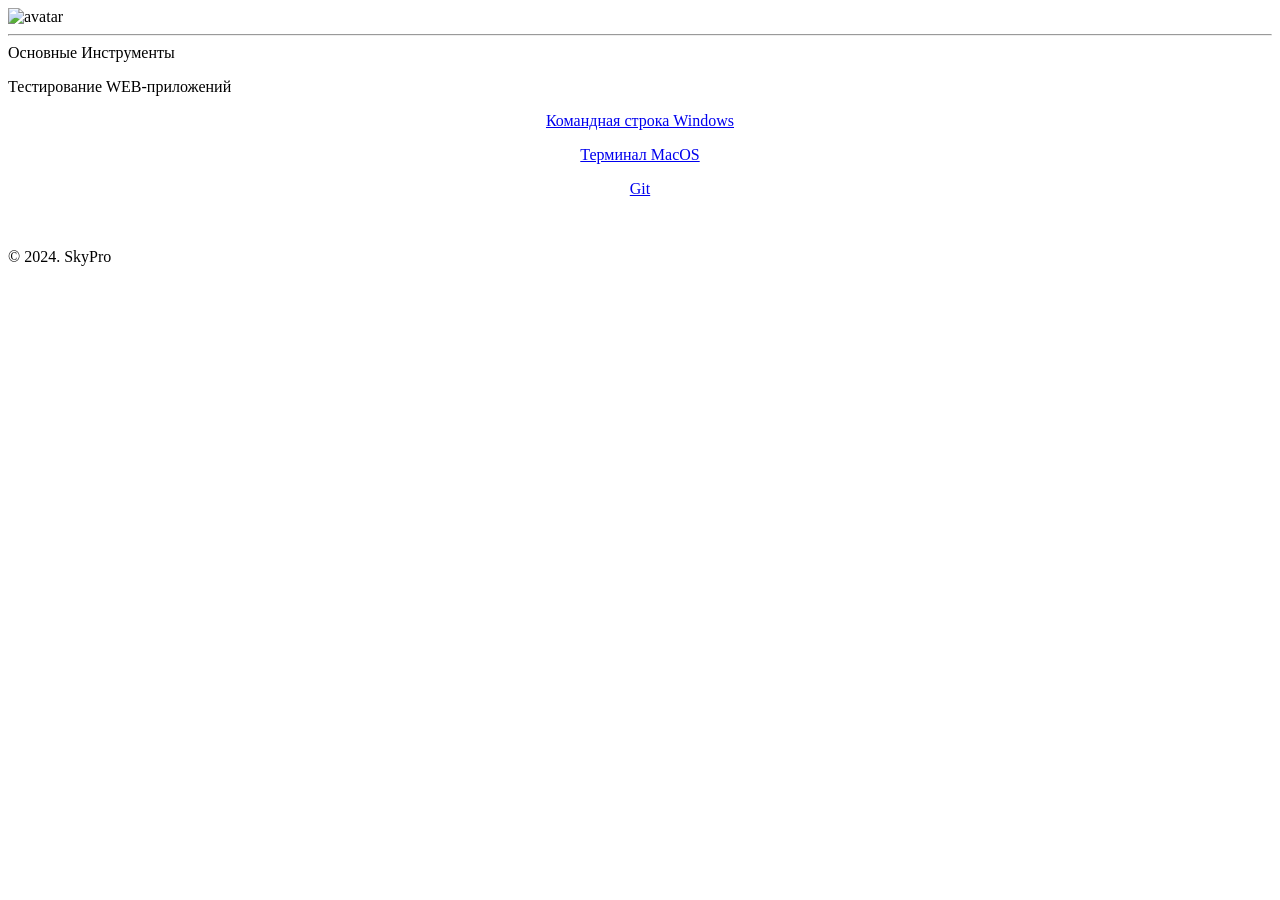
==== index.html @ f41c15f6 "first commit" ====
<!DOCTYPE html>
<html>
   <head>
      <title>Portal for QA</title>
      <link rel="stylesheet" type="text/css" href="css/style.css">
      <link rel="stylesheet" type="text/css" href="css/font-awesome.css">
      <link rel="shortcut icon" href="img/fav.ico" type="image/x-icon">
      <link href="https://fonts.googleapis.com/css?family=Montserrat:700" rel="stylesheet">
      <meta charset="utf-8">
      <meta name="viewport" content="width=device-width, initial-scale=1">
   </head>
   <body>
      <!--Card-->
      <div class="card animated fadeIn">
      <img class="center animated rollIn" src="img/ava.png" alt="avatar" style="display: block; margin-left: auto; margin-right: auto;">
         <hr>
         <div class="name">
            Основные Инструменты
         </div>
         <p class="subtitle">Тестирование WEB-приложений</p>
         </p>
         <p class="location" align="center">
            <a href="cmd.html">Командная строка Windows</a>
         </p>
         <p class="location" align="center">
            <a href="mac.html">Терминал MacOS</a>
         </p>
          <p class="location" align="center">
            <a href="git.html">Git</a>
         </p>
         <p> <br>
         </p>
      </div>
      <!--footer-->
      <footer class="animated fadeIn">
         &copy; 2024. SkyPro
      </footer>
   </body>
</html>
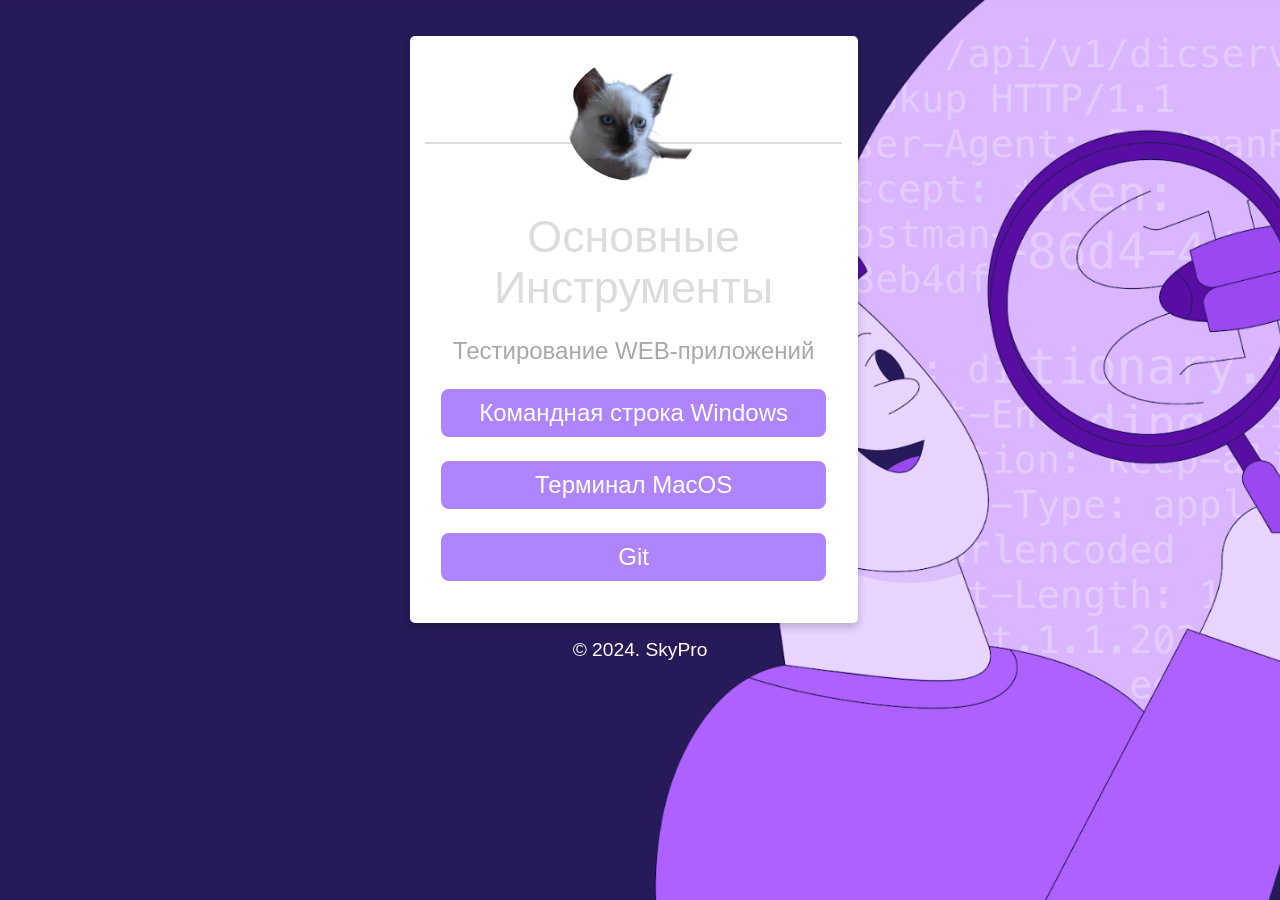
==== commit 590cd4c8: "correction 2.0" ====
--- a/index.html
+++ b/index.html
@@ -20,13 +20,13 @@
          <p class="subtitle">Тестирование WEB-приложений</p>
          </p>
          <p class="location" align="center">
-            <a href="cmd.html">Командная строка Windows</a>
+            <a href="html/cmd.html">Командная строка Windows</a>
          </p>
          <p class="location" align="center">
-            <a href="mac.html">Терминал MacOS</a>
+            <a href="html/mac.html">Терминал MacOS</a>
          </p>
           <p class="location" align="center">
-            <a href="git.html">Git</a>
+            <a href="html/git.html">Git</a>
          </p>
          <p> <br>
          </p>
--- a/css/style.css
+++ b/css/style.css
@@ -0,0 +1,306 @@
+* {
+	font-family: 'Montserrat', sans-serif;
+}
+
+body {
+	width: 100%;
+	margin: 0px;
+	background-image: url(../img/bg.jpg);
+	background-repeat: repeat-y no-repeat;
+	background-size: cover;
+	background-position: center;
+	background-attachment: fixed;
+}
+
+.icons>a {
+	text-decoration: none;
+	color: darkgray;
+}
+
+.location>a {
+	text-decoration: none;
+	color: white;
+}
+
+.location:hover {
+	box-shadow: 0 8px 16px 0 rgba(0, 0, 0, 0.2);
+}
+
+
+/*---------- Responsive Grid ---------------*/
+
+@media screen and (min-width: 1001px) {
+	.card {
+		margin-left: 32%;
+		margin-top: 2%;
+		padding: 0px;
+		background-color: white;
+		box-shadow: 0 4px 8px 0 rgba(0, 0, 0, 0.2);
+		transition: 0.3s;
+		width: 35%;
+		border-radius: 5px;
+	}
+	.card:hover {
+		box-shadow: 0 8px 16px 0 rgba(0, 0, 0, 1);
+	}
+	img {
+		border: 20px solid white;
+		border-radius: 50%;
+		margin-top: 8%;
+		margin-bottom: -15% !important;
+		width: 30%;
+       }
+     .center {
+      display: block;
+      margin-left: auto;
+      margin-right: auto;
+      }
+	.name {
+		text-align: center;
+		font-size: 2.8em;
+		color: gainsboro;
+		margin-top: 15%;
+		margin-bottom: auto;
+		text-transform: capitalize;
+	}
+	hr {
+		width: 93%;
+		height: 2px;
+		background-color: gainsboro;
+		border: 0px;
+	}
+	.subtitle {
+		text-align: center;
+		font-size: 1.5em;
+		color: darkgray;
+	}
+	.icons {
+		font-size: 18px;
+		text-align: center;
+		margin-right: 0px;
+		margin-left: 0px;
+		color: darkgray;
+		margin-bottom: 40px;
+	}
+	.location {
+		text-align: center;
+		color: white;
+		font-size: 1.5em;
+		display: block;
+		background-color: rgba(175,133,255,1);
+		padding: 10px;
+		margin-left: 7%;
+		margin-right: 7%;
+		border-radius: 8px;
+	}
+}
+
+@media (min-width: 100px) and (max-width: 728px) and (orientation:portrait) {
+	body {
+		width: 100%;
+		margin: 0px;
+		background: url(../img/bg.jpg) fixed no;
+		overflow-x: hidden;
+	}
+	hr {
+		width: 93%;
+		height: 2px;
+		background-color: gainsboro;
+		border: 0px;
+	}
+	.card {
+		margin-top: 10%;
+		margin-left: 2%;
+		margin-right: 0px;
+		background-color: white;
+		box-shadow: 0 4px 8px 0 rgba(0, 0, 0, 0.2);
+		transition: 0.3s;
+		width: 95%;
+		border-radius: 5px;
+	}
+	.card:hover {
+		box-shadow: 0 8px 16px 0 rgba(0, 0, 0, 1);
+	}
+	img {
+		border: 15px solid white;
+		margin-bottom: -20% !important;
+		border-radius: 50%;
+		width: 33%;
+	}
+	.name {
+		padding-right: 4px;
+		padding-left: 4px;
+		text-align: center;
+		font-size: 2.5em;
+		color: gainsboro;
+		margin-top: 16%;
+		margin-bottom: auto;
+		text-transform: capitalize;
+	}
+	.subtitle {
+		text-align: center;
+		font-size: 1.2em;
+		color: darkgray;
+	}
+	.icons {
+		font-size: 11px;
+		text-align: center;
+		margin-right: 0px;
+		margin-left: 0px;
+		color: darkgray;
+		margin-bottom: 40px;
+	}
+	.location {
+		text-align: center;
+		color: white;
+		font-size: 0.8em;
+		display: block;
+		background-color: rgba(175,133,255,1);
+		padding: 10px;
+		margin-left: 7%;
+		margin-right: 7%;
+		border-radius: 8px;
+	}
+}
+
+@media (min-width: 100px) and (max-width: 728px) and (orientation:landscape) {
+	body {
+		width: 100%;
+		margin: 0px;
+		background: url(../img/bg.jpg) fixed no;
+		overflow-x: hidden;
+	}
+	hr {
+		width: 93%;
+		height: 2px;
+		background-color: gainsboro;
+		border: 0px;
+	}
+	.card {
+		margin-top: 6%;
+		margin-left: 9%;
+		margin-right: 0px;
+		background-color: white;
+		box-shadow: 0 4px 8px 0 rgba(0, 0, 0, 0.2);
+		transition: 0.3s;
+		width: 80%;
+		border-radius: 5px;
+	}
+	.card:hover {
+		box-shadow: 0 8px 16px 0 rgba(0, 0, 0, 1);
+	}
+	img {
+		border: 15px solid white;
+		margin-bottom: -15% !important;
+		border-radius: 50%;
+		width: 25%;
+	}
+	.name {
+		padding-right: 4px;
+		padding-left: 4px;
+		text-align: center;
+		font-size: 2.8em;
+		color: gainsboro;
+		margin-top: 16%;
+		margin-bottom: auto;
+		text-transform: capitalize;
+	}
+	.subtitle {
+		text-align: center;
+		font-size: 1.9em;
+		color: darkgray;
+	}
+	.icons {
+		font-size: 18px;
+		text-align: center;
+		margin-right: 0px;
+		margin-left: 0px;
+		color: darkgray;
+		margin-bottom: 40px;
+	}
+	.location {
+		text-align: center;
+		color: white;
+		font-size: 1.5em;
+		display: block;
+		background-color: rgba(175,133,255,1);
+		padding: 10px;
+		margin-left: 7%;
+		margin-right: 7%;
+		border-radius: 8px;
+	}
+}
+
+@media only screen and (min-width: 728px) and (max-width: 1000px) {
+	body {
+		width: 100%;
+		margin: 0px;
+		background: url(../img/bg.jpg) fixed no;
+		overflow-x: hidden;
+	}
+	hr {
+		width: 93%;
+		height: 2px;
+		background-color: gainsboro;
+		border: 0px;
+	}
+	.card {
+		margin-top: 4%;
+		margin-left: 13%;
+		align-content: center;
+		background-color: white;
+		box-shadow: 0 4px 8px 0 rgba(0, 0, 0, 0.2);
+		transition: 0.3s;
+		width: 75%;
+		border-radius: 5px;
+	}
+	.card:hover {
+		box-shadow: 0 8px 16px 0 rgba(0, 0, 0, 1);
+	}
+	img {
+		border: 15px solid white;
+		margin-bottom: -18% !important;
+		border-radius: 50%;
+		width: 30%;
+	}
+	.name {
+		text-align: center;
+		font-size: 2.5em;
+		color: gainsboro;
+		margin-top: 16%;
+		margin-bottom: auto;
+		text-transform: capitalize;
+	}
+	.subtitle {
+		text-align: center;
+		font-size: 2em;
+		color: darkgray;
+	}
+	.icons {
+		font-size: 15px;
+		text-align: center;
+		margin-right: 0px;
+		margin-left: 0px;
+		color: darkgray;
+		margin-bottom: 40px;
+	}
+	.location {
+		text-align: center;
+		color: white;
+		font-size: 1.8em;
+		display: block;
+		background-color: rgba(175,133,255,1);
+		padding: 10px;
+		margin-left: 7%;
+		margin-right: 7%;
+		border-radius: 8px;
+	}
+}
+
+
+/*---------- Responsive Grid Ends ---------------*/
+footer {
+	text-align: center;
+	color: white;
+	font-size: 1.2em
+}
